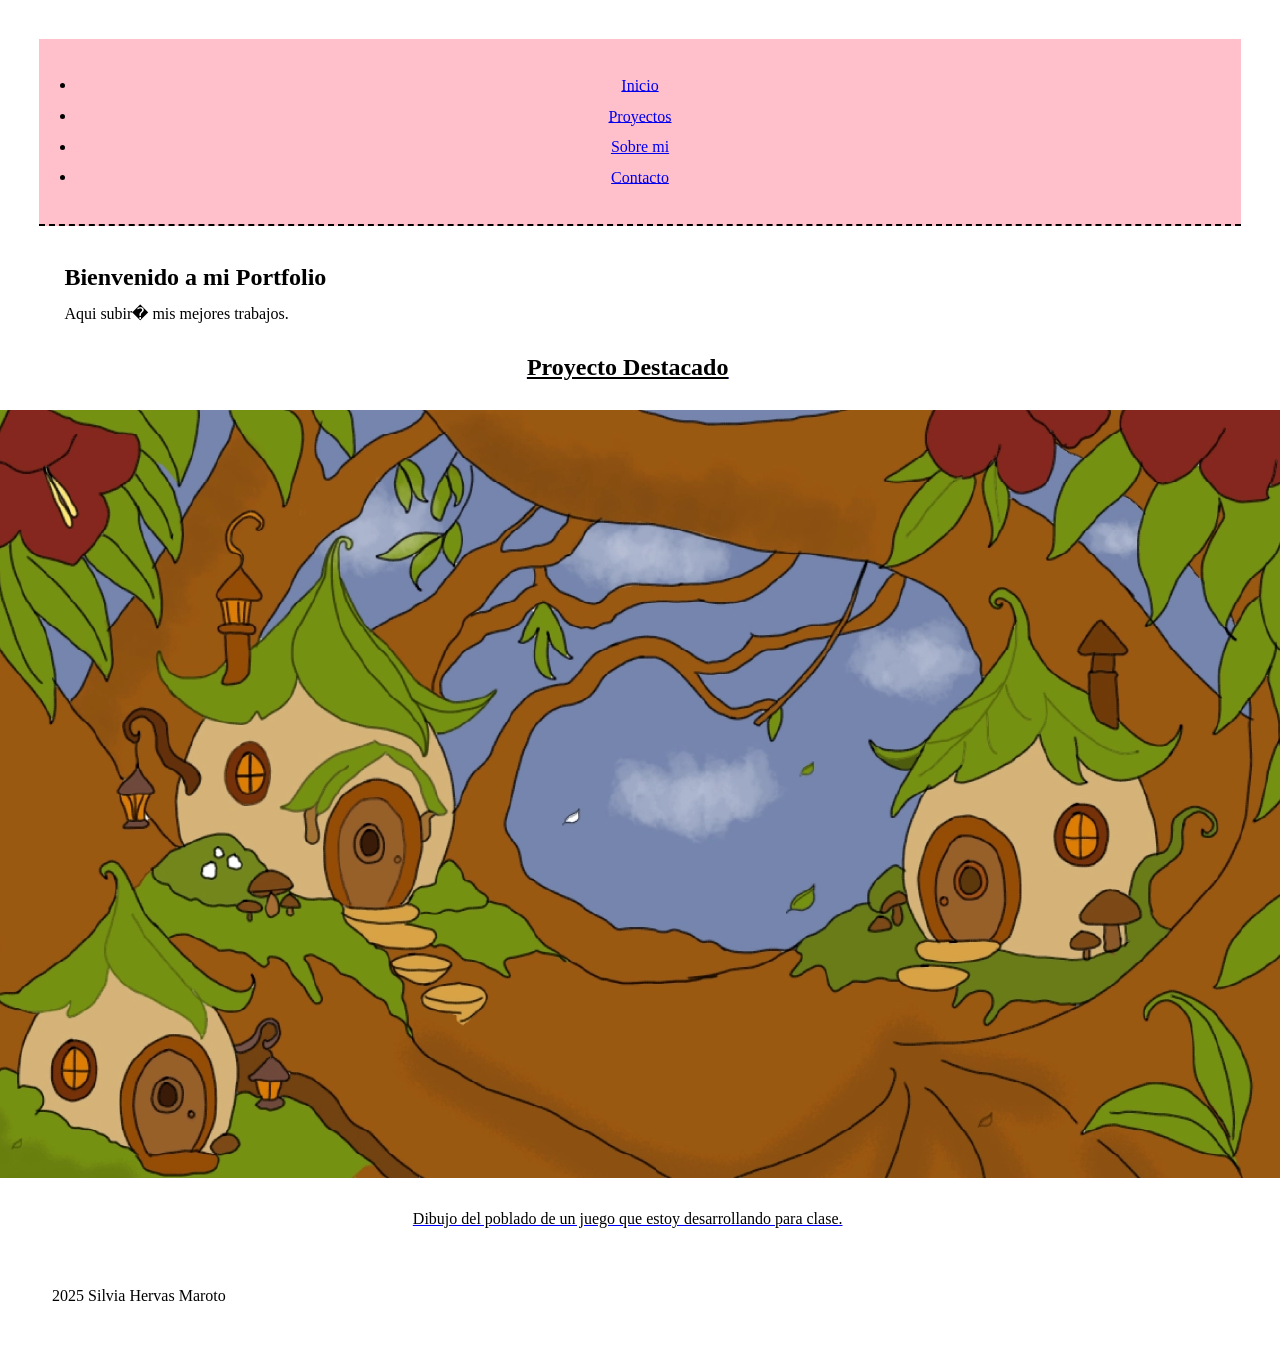
==== index.html @ cce9e78a "centrado imagen web" ====
<!DOCTYPE html>
<html lang="es">
<head>
    <meta charset="UTF-8">
    <meta name="viewport" content="width=device-width, initial-scale=1.0">
    <title>Mi Portfolio 2D </title>
</head>
<link rel="stylesheet" href="estilos.css" /link>

<body>

    <!-- HEADER + NAVEGACI�N -->
    <header>
        <nav>
            <ul>
                <li><a href="index.html">Inicio</a></li>
                <li><a href="Proyectos.html">Proyectos</a></li>
                <li><a href="Sobre mi.html">Sobre mi</a></li>
                <li><a href="Contacto.html">Contacto</a></li>
            </ul>
        </nav>
    </header>

    <!-- CONTENIDO PRINCIPAL -->
    <main>

        <!-- SECCI�N DE BIENVENIDA -->
        <section>
            <h1>Bienvenido a mi Portfolio</h1>
            <p>Aqui subir� mis mejores trabajos.</p>
        </section>

        <!-- ART�CULO DE PROYECTO -->
        <div class="contenedor-flex">
        <article>
            <h2><u>Proyecto Destacado</u></h2>

            <figure>
                <img src="assets/Arbolbichillos.webp" alt="Imagen centrada" >
                <figcaption>Dibujo del poblado de un juego que estoy desarrollando para clase.</figcaption>
            </figure>
        </article>
        <div/>

    </main>

    <!-- PIE DE P�GINA -->
    <footer>
        <p> 2025  Silvia Hervas Maroto </p>
    </footer>

</body>
</html>
---- estilos.css ----
*
{
    margin: 1%;
    padding: 0.05%;
}

body
{
font-family: san-serif, Times New Roman, Arial;
}
header
{
    border-bottom: 2px dashed black;
    text-align: center;
    background: pink;
}
div
{
    text-decoration-line: underline;
    text-decoration-color: blue;
    text-align: center;
}
.contenedor-flex {
  display: flex;
  justify-content: center; /* Centra horizontalmente */
  align-items: center;     /* Centra verticalmente */
  height: 100vh; /* Ejemplo para ocupar toda la altura */
}
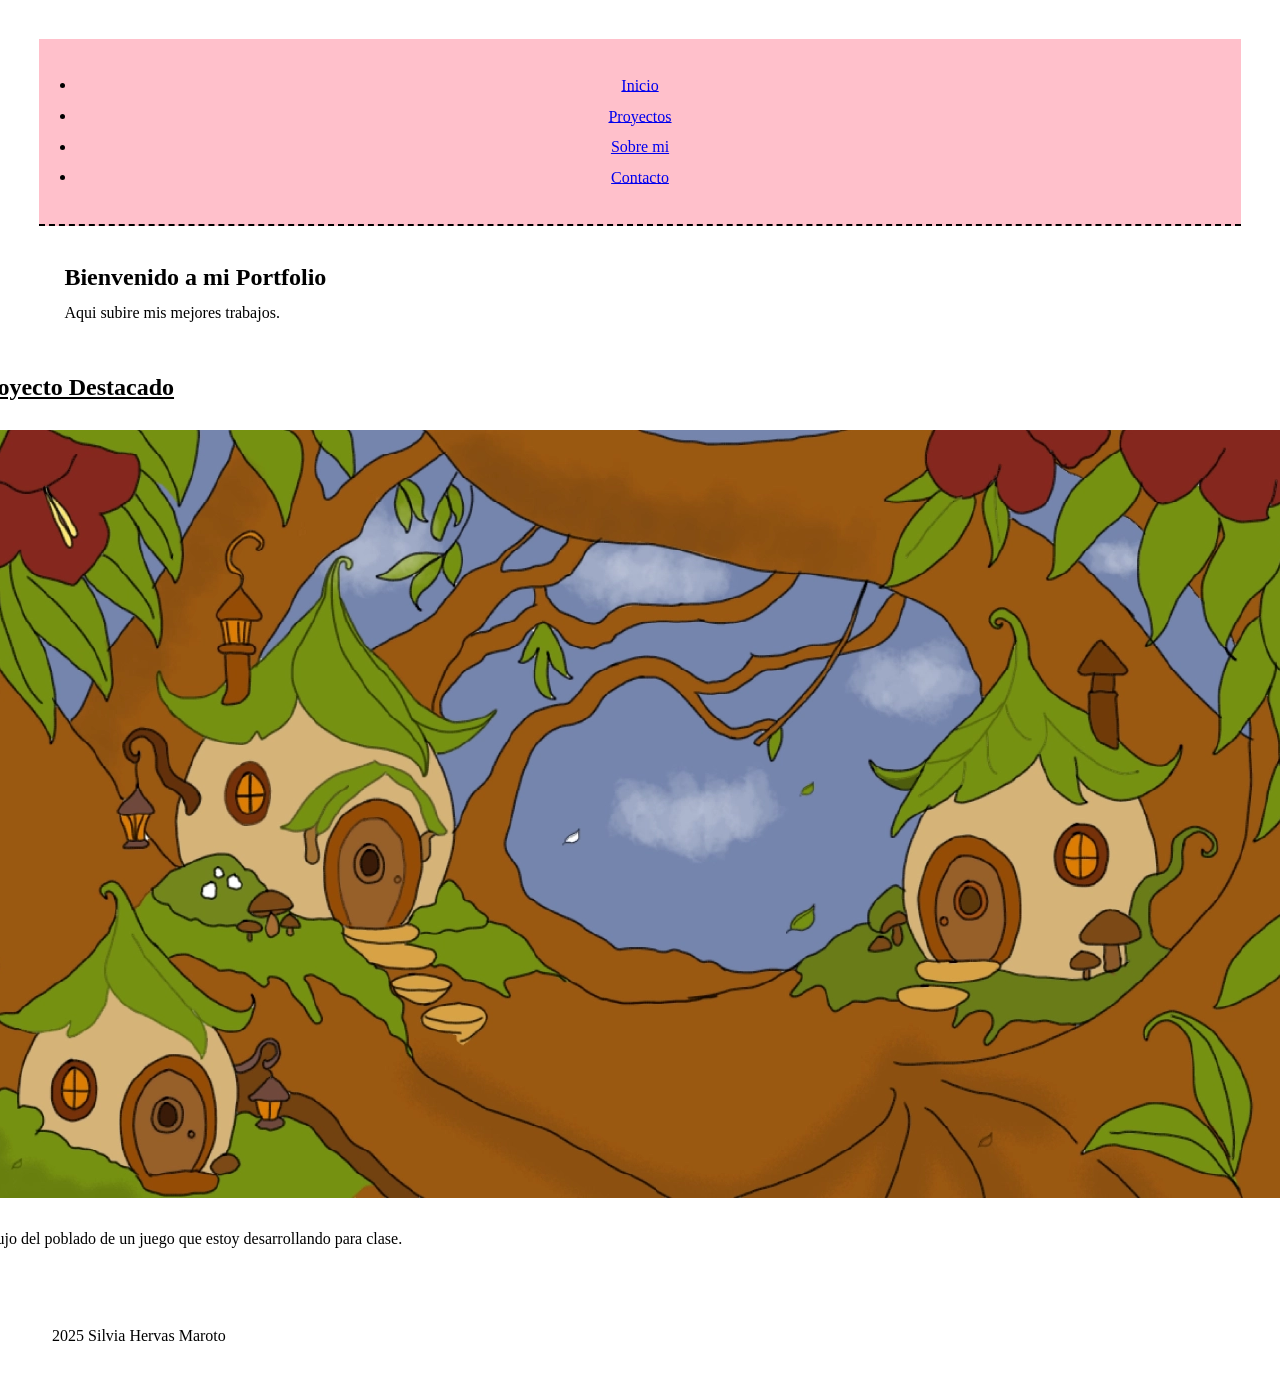
==== commit b2f3581f: "tildes y ñ adios" ====
--- a/index.html
+++ b/index.html
@@ -27,7 +27,7 @@
         <!-- SECCI�N DE BIENVENIDA -->
         <section>
             <h1>Bienvenido a mi Portfolio</h1>
-            <p>Aqui subir� mis mejores trabajos.</p>
+            <p>Aqui subire mis mejores trabajos.</p>
         </section>
 
         <!-- ART�CULO DE PROYECTO -->
--- a/estilos.css
+++ b/estilos.css
@@ -16,13 +16,11 @@
 }
 div
 {
-    text-decoration-line: underline;
-    text-decoration-color: blue;
-    text-align: center;
+    
 }
 .contenedor-flex {
   display: flex;
-  justify-content: center; /* Centra horizontalmente */
-  align-items: center;     /* Centra verticalmente */
-  height: 100vh; /* Ejemplo para ocupar toda la altura */
+  justify-content: center; 
+  align-items: center;    
+  height:  device-height; 
 }
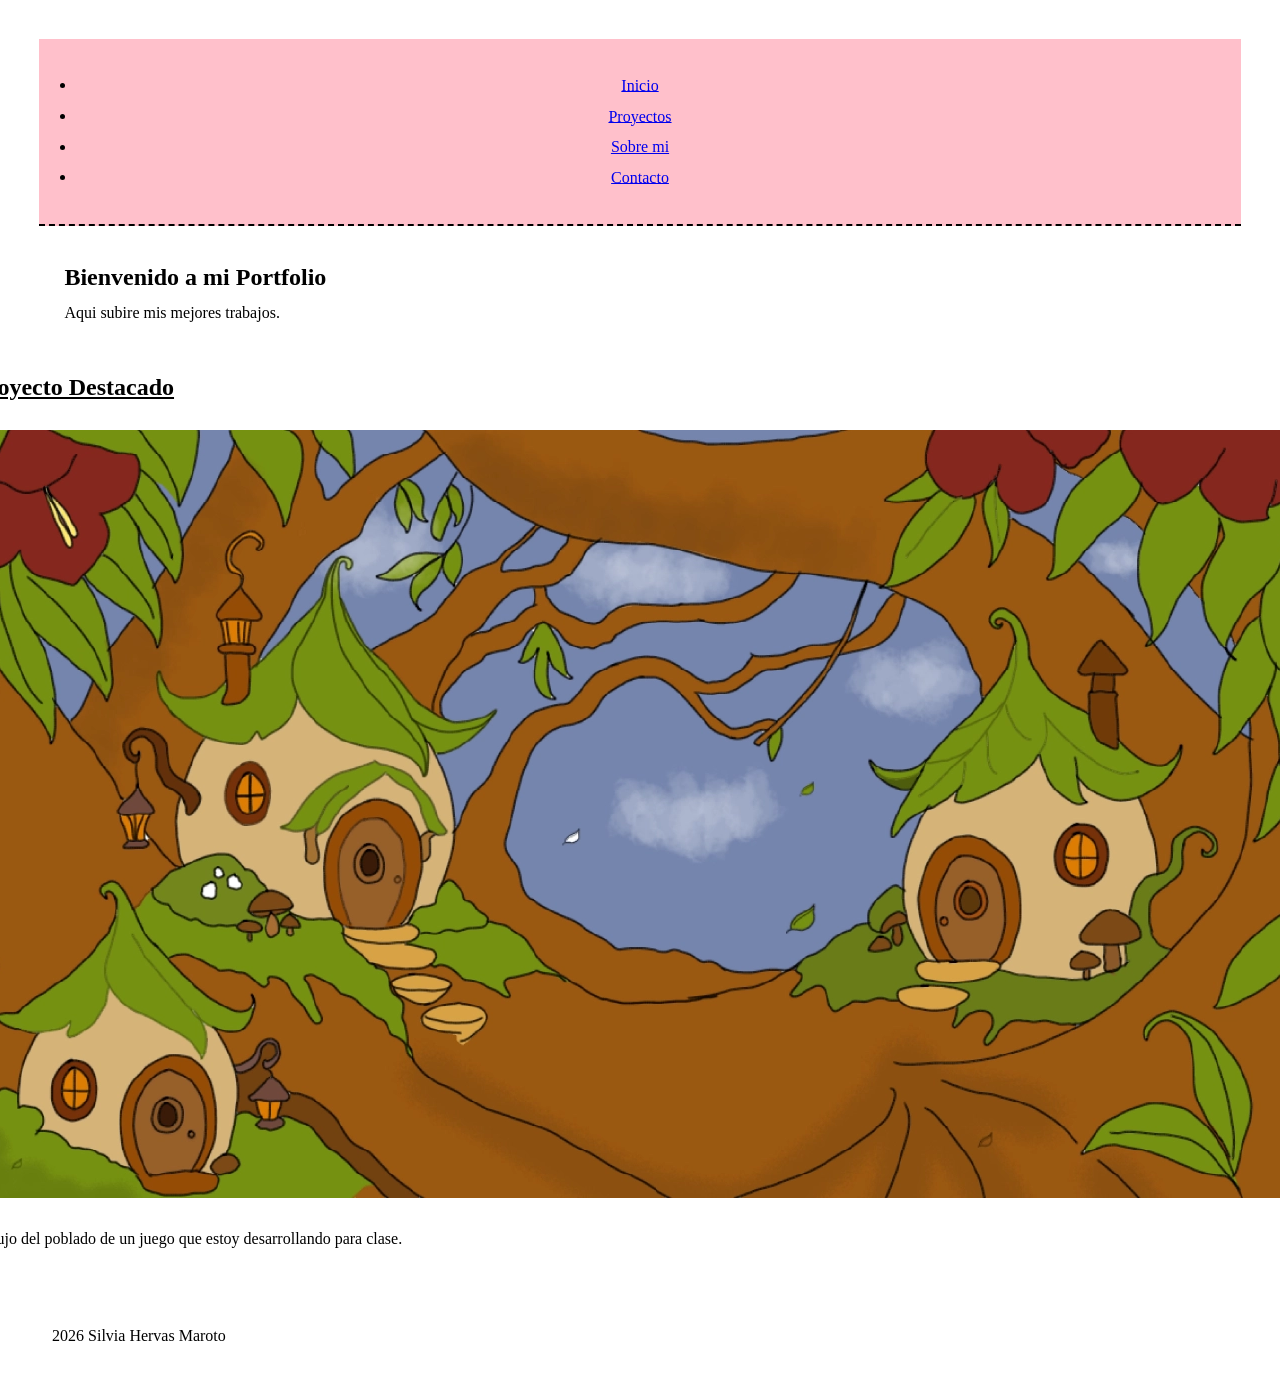
==== commit c12cfc7f: "linea" ====
--- a/index.html
+++ b/index.html
@@ -1,6 +1,7 @@
 <!DOCTYPE html>
 <html lang="es">
 <head>
+    <meta name="viewport" content="width=device-width, initial-scale=1.0">
     <meta charset="UTF-8">
     <meta name="viewport" content="width=device-width, initial-scale=1.0">
     <title>Mi Portfolio 2D </title>
@@ -46,7 +47,7 @@
 
     <!-- PIE DE P�GINA -->
     <footer>
-        <p> 2025  Silvia Hervas Maroto </p>
+        <p> 2026  Silvia Hervas Maroto </p>
     </footer>
 
 </body>
--- a/estilos.css
+++ b/estilos.css
@@ -23,4 +23,6 @@
   justify-content: center; 
   align-items: center;    
   height:  device-height; 
+
+
 }
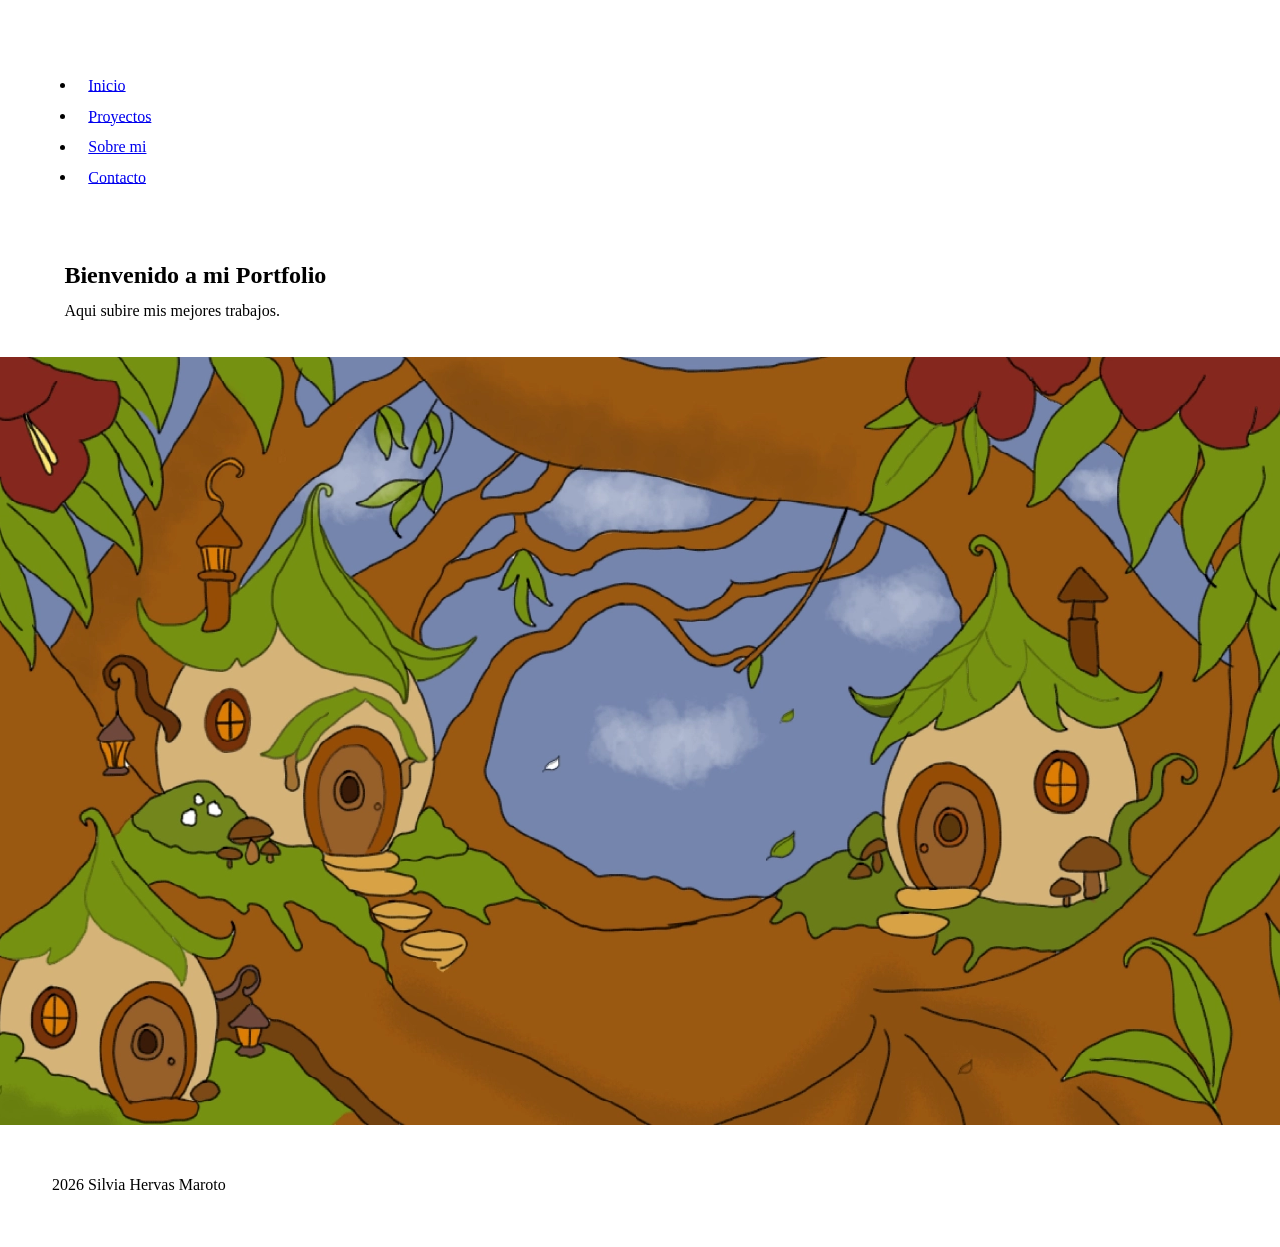
==== commit cb85f792: "tildes" ====
--- a/index.html
+++ b/index.html
@@ -25,22 +25,17 @@
     <!-- CONTENIDO PRINCIPAL -->
     <main>
 
-        <!-- SECCI�N DE BIENVENIDA -->
+       
         <section>
             <h1>Bienvenido a mi Portfolio</h1>
             <p>Aqui subire mis mejores trabajos.</p>
         </section>
 
-        <!-- ART�CULO DE PROYECTO -->
+       
         <div class="contenedor-flex">
-        <article>
             <h2><u>Proyecto Destacado</u></h2>
-
-            <figure>
-                <img src="assets/Arbolbichillos.webp" alt="Imagen centrada" >
+                <img src="assets/Arbolbichillos.webp" alt="Imagen centrada" max-with:100% max-height :80%>
                 <figcaption>Dibujo del poblado de un juego que estoy desarrollando para clase.</figcaption>
-            </figure>
-        </article>
         <div/>
 
     </main>
--- a/estilos.css
+++ b/estilos.css
@@ -8,21 +8,46 @@
 {
 font-family: san-serif, Times New Roman, Arial;
 }
-header
+
+.grid-container {
+  display: grid;
+  grid-template-areas:
+    'header'
+    'menu'
+    'main'
+    'contenedor-flexible'
+    'footer';
+  background-color: white;
+  gap: 10px;  
+}
+
+.header
 {
     border-bottom: 2px dashed black;
     text-align: center;
     background: pink;
 }
-div
-{
-    
-}
+
 .contenedor-flex {
+  grid-area: contenedor-flexible;
   display: flex;
   justify-content: center; 
   align-items: center;    
   height:  device-height; 
+}
 
+@media (max-width: 800px) {
+  .header {grid-area: 1 / span 2;}
+  .menu {grid-area: 2 / span 1;}
+  .content {grid-area: 2 / span 2;}
+  .contenedor-flexible {grid-area: 2 / span 1;}
+  .footer {grid-area: 3 / span 6;}
+}
 
-}
+@media (min-width: 1024px) {
+  .header {grid-area: 1 / span 6;}
+  .menu {grid-area: 2 / span 4;}
+  .content {grid-area: 2 / span 2;}
+  .contenedor-flexible {grid-area: 2 / span 1;}
+  .footer {grid-area: 3 / span 6;}
+}
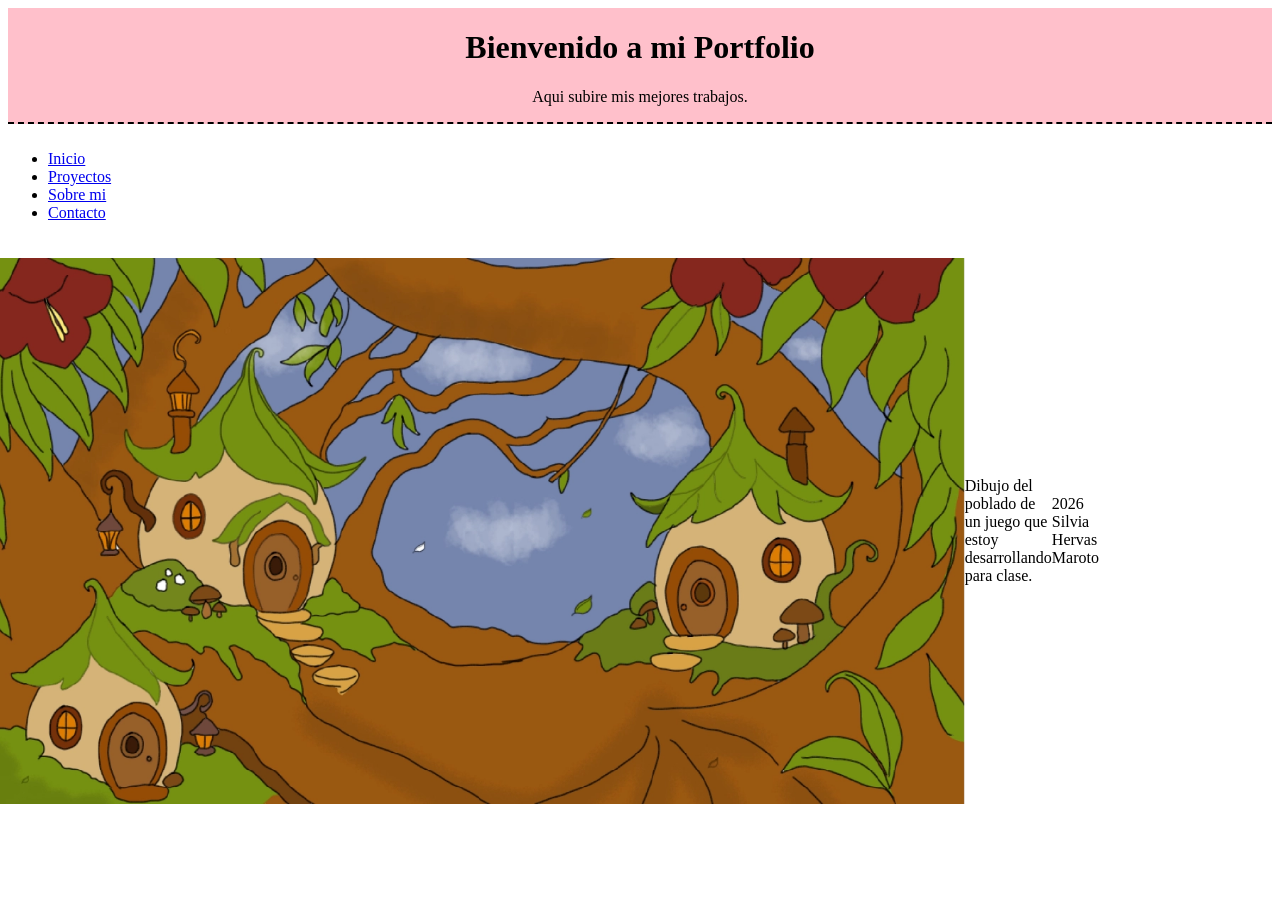
==== commit 517baee2: "esponsive" ====
--- a/index.html
+++ b/index.html
@@ -9,41 +9,30 @@
 <link rel="stylesheet" href="estilos.css" /link>
 
 <body>
-
-    <!-- HEADER + NAVEGACI�N -->
-    <header>
-        <nav>
+    <div class="grid-container">
+        <div class="menu">
             <ul>
                 <li><a href="index.html">Inicio</a></li>
                 <li><a href="Proyectos.html">Proyectos</a></li>
                 <li><a href="Sobre mi.html">Sobre mi</a></li>
                 <li><a href="Contacto.html">Contacto</a></li>
             </ul>
-        </nav>
-    </header>
+        </div>
 
-    <!-- CONTENIDO PRINCIPAL -->
-    <main>
-
-       
-        <section>
+        <div class="header">
             <h1>Bienvenido a mi Portfolio</h1>
             <p>Aqui subire mis mejores trabajos.</p>
-        </section>
+        </div>
 
-       
         <div class="contenedor-flex">
             <h2><u>Proyecto Destacado</u></h2>
-                <img src="assets/Arbolbichillos.webp" alt="Imagen centrada" max-with:100% max-height :80%>
-                <figcaption>Dibujo del poblado de un juego que estoy desarrollando para clase.</figcaption>
+            <img src="assets/Arbolbichillos.webp" alt="Imagen centrada" max-with:100% max-height :80%>
+            <figcaption>Dibujo del poblado de un juego que estoy desarrollando para clase.</figcaption>
         <div/>
 
-    </main>
-
-    <!-- PIE DE P�GINA -->
-    <footer>
-        <p> 2026  Silvia Hervas Maroto </p>
-    </footer>
-
+        <div class= "footer">
+            <p> 2026  Silvia Hervas Maroto </p>
+        </div>
+    </div>
 </body>
 </html>
--- a/estilos.css
+++ b/estilos.css
@@ -1,7 +1,6 @@
 *
 {
-    margin: 1%;
-    padding: 0.05%;
+    box-sizing: border-box;
 }
 
 body
@@ -9,7 +8,8 @@
 font-family: san-serif, Times New Roman, Arial;
 }
 
-.grid-container {
+.grid-container 
+{
   display: grid;
   grid-template-areas:
     'header'
@@ -17,23 +17,30 @@
     'main'
     'contenedor-flexible'
     'footer';
-  background-color: white;
   gap: 10px;  
 }
 
 .header
 {
+    grid-area: header;
     border-bottom: 2px dashed black;
     text-align: center;
     background: pink;
 }
 
-.contenedor-flex {
+.contenedor-flex 
+{
   grid-area: contenedor-flexible;
   display: flex;
   justify-content: center; 
   align-items: center;    
-  height:  device-height; 
+  height:  device-height;
+  width: 80%;
+}
+
+img {
+  width: 100%;
+  height: auto;
 }
 
 @media (max-width: 800px) {
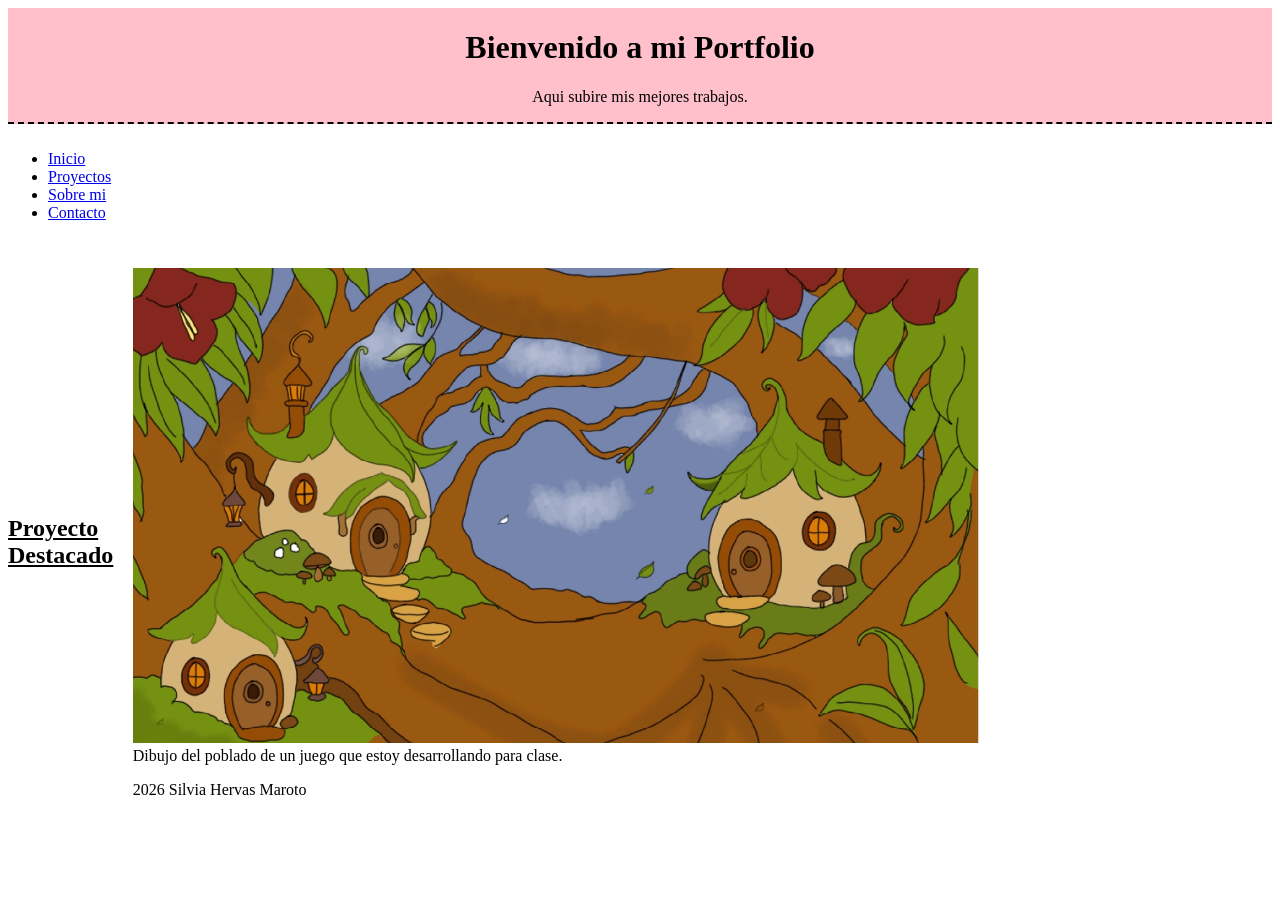
==== commit 360a8e48: "responsive2" ====
--- a/index.html
+++ b/index.html
@@ -26,10 +26,12 @@
 
         <div class="contenedor-flex">
             <h2><u>Proyecto Destacado</u></h2>
-            <img src="assets/Arbolbichillos.webp" alt="Imagen centrada" max-with:100% max-height :80%>
-            <figcaption>Dibujo del poblado de un juego que estoy desarrollando para clase.</figcaption>
         <div/>
 
+         <div class="imagen">
+         <img src="assets/Arbolbichillos.webp" alt="Imagen centrada" max-with:100% max-height :80%>
+            <figcaption>Dibujo del poblado de un juego que estoy desarrollando para clase.</figcaption>
+         </div>
         <div class= "footer">
             <p> 2026  Silvia Hervas Maroto </p>
         </div>
--- a/estilos.css
+++ b/estilos.css
@@ -15,6 +15,7 @@
     'header'
     'menu'
     'main'
+    'imagen'
     'contenedor-flexible'
     'footer';
   gap: 10px;  
@@ -38,6 +39,15 @@
   width: 80%;
 }
 
+.imagen
+{
+
+}
+
+
+
+
+
 img {
   width: 100%;
   height: auto;
@@ -48,7 +58,8 @@
   .menu {grid-area: 2 / span 1;}
   .content {grid-area: 2 / span 2;}
   .contenedor-flexible {grid-area: 2 / span 1;}
-  .footer {grid-area: 3 / span 6;}
+  .imagen {grid-area: 3 / span 1;}
+  .footer {grid-area: 4 / span 6;}
 }
 
 @media (min-width: 1024px) {
@@ -56,5 +67,6 @@
   .menu {grid-area: 2 / span 4;}
   .content {grid-area: 2 / span 2;}
   .contenedor-flexible {grid-area: 2 / span 1;}
-  .footer {grid-area: 3 / span 6;}
+  .imagen {grid-area: 3 / span 4;}
+  .footer {grid-area: 4 / span 6;}
 }
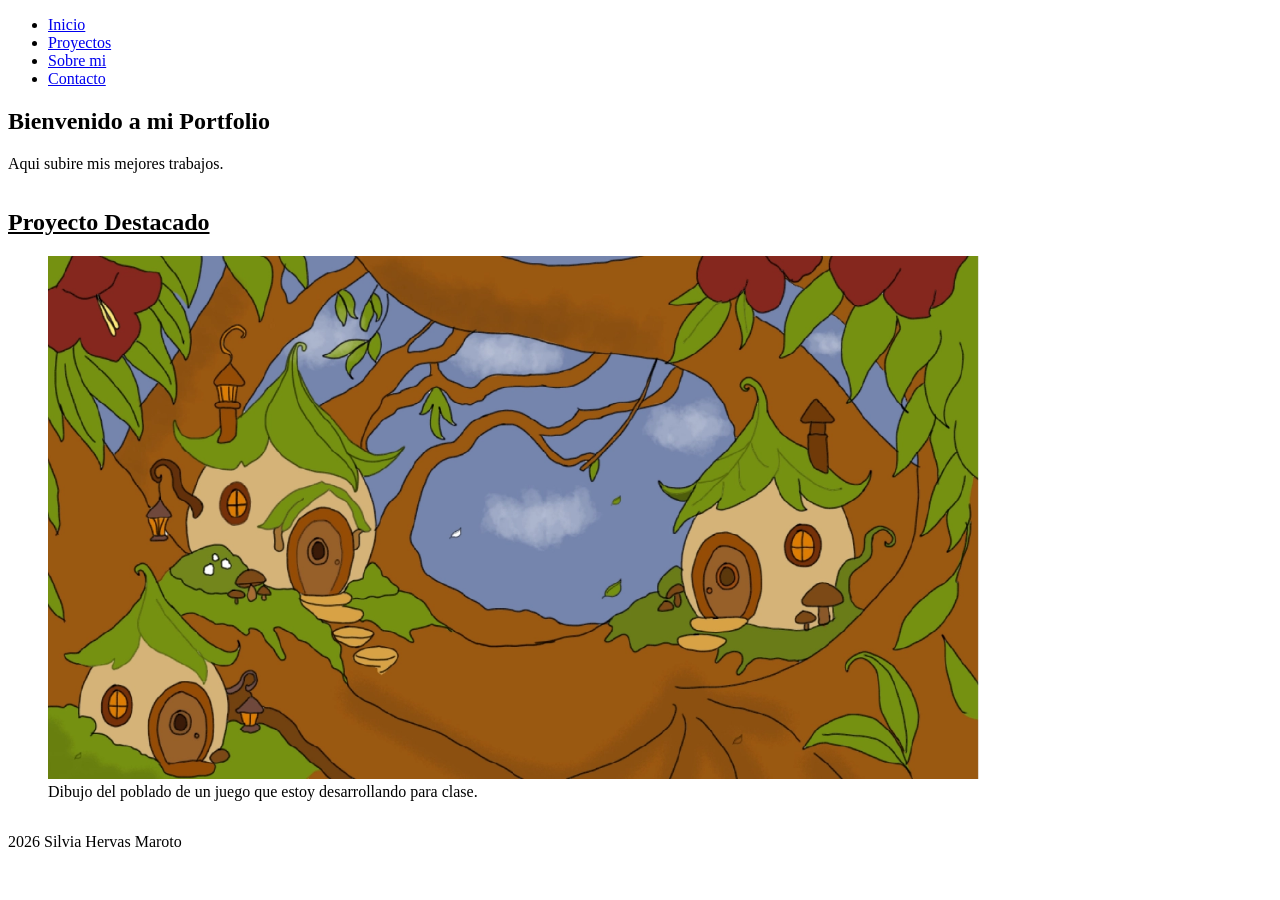
==== commit 9e7cc6a9: "responsive" ====
--- a/index.html
+++ b/index.html
@@ -6,35 +6,49 @@
     <meta name="viewport" content="width=device-width, initial-scale=1.0">
     <title>Mi Portfolio 2D </title>
 </head>
-<link rel="stylesheet" href="estilos.css" /link>
+<link rel="stylesheet" href="estilos.css"/link>
 
 <body>
-    <div class="grid-container">
-        <div class="menu">
+
+  
+    <header>
+        <nav>
             <ul>
                 <li><a href="index.html">Inicio</a></li>
                 <li><a href="Proyectos.html">Proyectos</a></li>
                 <li><a href="Sobre mi.html">Sobre mi</a></li>
                 <li><a href="Contacto.html">Contacto</a></li>
             </ul>
-        </div>
+        </nav>
+    </header>
 
-        <div class="header">
+    
+    <main>
+
+       
+        <section>
             <h1>Bienvenido a mi Portfolio</h1>
             <p>Aqui subire mis mejores trabajos.</p>
-        </div>
+        </section>
 
+       
         <div class="contenedor-flex">
+        <article>
             <h2><u>Proyecto Destacado</u></h2>
+
+            <figure>
+                <img src="assets/Arbolbichillos.webp" alt="Imagen centrada" >
+                <figcaption>Dibujo del poblado de un juego que estoy desarrollando para clase.</figcaption>
+            </figure>
+        </article>
         <div/>
 
-         <div class="imagen">
-         <img src="assets/Arbolbichillos.webp" alt="Imagen centrada" max-with:100% max-height :80%>
-            <figcaption>Dibujo del poblado de un juego que estoy desarrollando para clase.</figcaption>
-         </div>
-        <div class= "footer">
-            <p> 2026  Silvia Hervas Maroto </p>
-        </div>
-    </div>
+    </main>
+
+   
+    <footer>
+        <p> 2026  Silvia Hervas Maroto </p>
+    </footer>
+
 </body>
 </html>
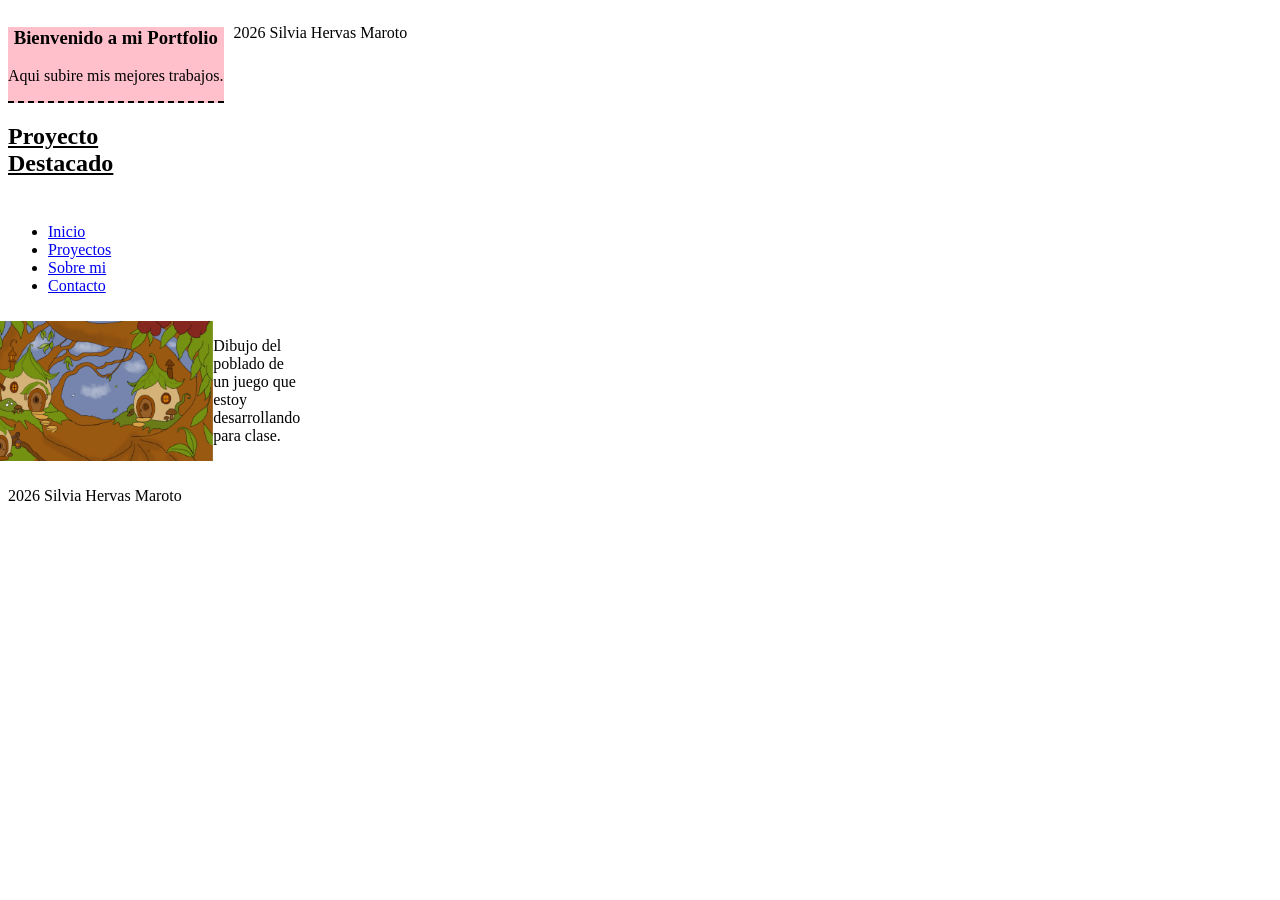
==== commit 9c88efcd: "comentario" ====
--- a/index.html
+++ b/index.html
@@ -9,40 +9,34 @@
 <link rel="stylesheet" href="estilos.css"/link>
 
 <body>
-
   
     <header>
         <nav>
+
+    <div class="grid-container">
+        <div class="menu">
             <ul>
                 <li><a href="index.html">Inicio</a></li>
                 <li><a href="Proyectos.html">Proyectos</a></li>
                 <li><a href="Sobre mi.html">Sobre mi</a></li>
                 <li><a href="Contacto.html">Contacto</a></li>
             </ul>
-        </nav>
-    </header>
+        </div>
+
 
     
     <main>
 
        
         <section>
+        <div class="header">
             <h1>Bienvenido a mi Portfolio</h1>
             <p>Aqui subire mis mejores trabajos.</p>
-        </section>
+        </div>
 
-       
         <div class="contenedor-flex">
-        <article>
             <h2><u>Proyecto Destacado</u></h2>
-
-            <figure>
-                <img src="assets/Arbolbichillos.webp" alt="Imagen centrada" >
-                <figcaption>Dibujo del poblado de un juego que estoy desarrollando para clase.</figcaption>
-            </figure>
-        </article>
         <div/>
-
     </main>
 
    
@@ -50,5 +44,15 @@
         <p> 2026  Silvia Hervas Maroto </p>
     </footer>
 
+
+         <div class="imagen">
+         <img src="assets/Arbolbichillos.webp" alt="Imagen centrada" max-with:100% max-height :80%>
+            <figcaption>Dibujo del poblado de un juego que estoy desarrollando para clase.</figcaption>
+         </div>
+        <div class= "footer">
+            <p> 2026  Silvia Hervas Maroto </p>
+        </div>
+    </div>
+
 </body>
 </html>
--- a/estilos.css
+++ b/estilos.css
@@ -39,13 +39,14 @@
   width: 80%;
 }
 
-.imagen
-{
-
+.imagen {
+    grid-area: imagen;
+    display: flex;
+    justify-content: center;
+    align-items: center;
+    height: device-height;
+    width: 20%;
 }
-
-
-
 
 
 img {
